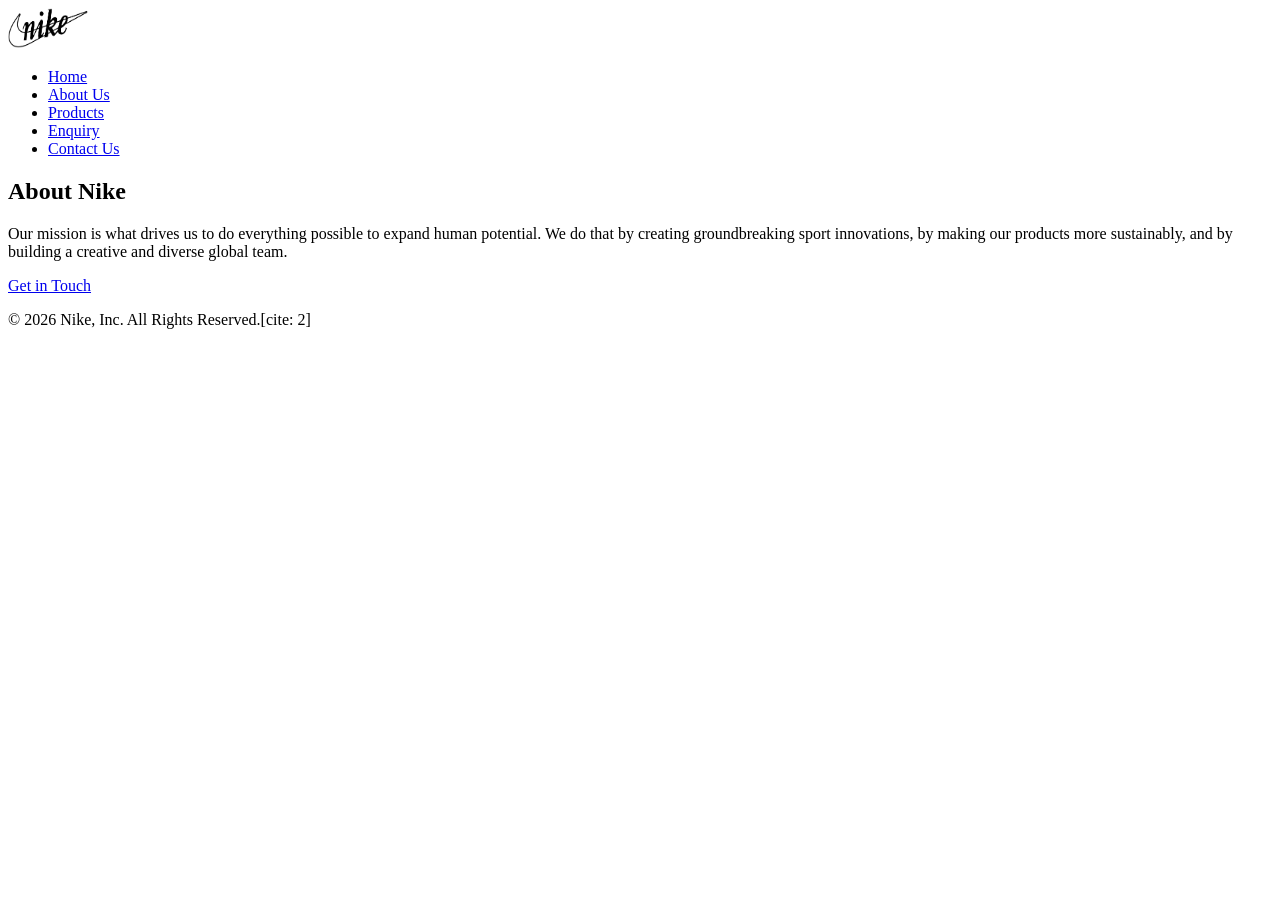
==== about.html @ 1f8e0d17 "Add files via upload" ====
<!DOCTYPE html>
<html lang="en">
<head>
    <meta charset="UTF-8">
    <meta name="viewport" content="width=device-width, initial-scale=1.0">
    <title>Nike | About Us</title>
    <link rel="stylesheet" href="css/style.css">
</head>
<body>
    <header>
        <div class="logo-container">
            <img src="logo.png" alt="Nike Swoosh Logo" width="80" height="40">
        </div>
        <nav aria-label="Main Navigation">
            <ul>
                <li><a href="index.html">Home</a></li>
                <li><a href="about.html" class="active">About Us</a></li>
                <li><a href="products.html">Products</a></li>
                <li><a href="enquiry.html">Enquiry</a></li>
                <li><a href="contact.html">Contact Us</a></li>
            </ul>
        </nav>
    </header>

    <main>
        <section class="about-content">
            <h1>About Nike</h1>
            <p>Our mission is what drives us to do everything possible to expand human potential. We do that by creating groundbreaking sport innovations, by making our products more sustainably, and by building a creative and diverse global team.</p>
            <a href="contact.html" class="cta-button">Get in Touch</a>
        </section>
    </main>

    <footer>
        <p>&copy; 2026 Nike, Inc. All Rights Reserved.[cite: 2]</p>
    </footer>
</body>
</html>
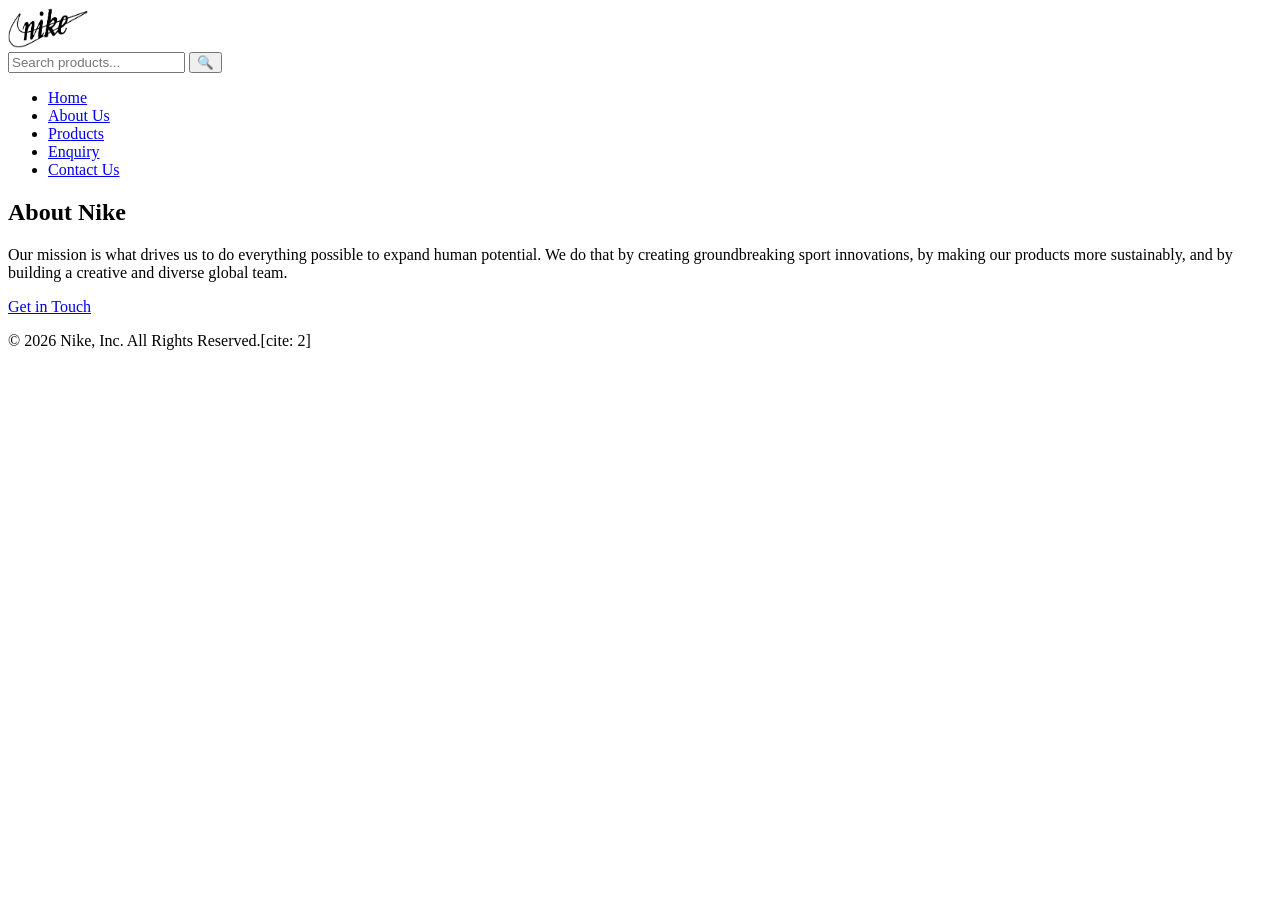
==== commit c45aaffb: "Add files via upload" ====
--- a/about.html
+++ b/about.html
@@ -1,37 +1,44 @@
-<!DOCTYPE html>
-<html lang="en">
-<head>
-    <meta charset="UTF-8">
-    <meta name="viewport" content="width=device-width, initial-scale=1.0">
-    <title>Nike | About Us</title>
-    <link rel="stylesheet" href="css/style.css">
-</head>
-<body>
-    <header>
-        <div class="logo-container">
-            <img src="logo.png" alt="Nike Swoosh Logo" width="80" height="40">
-        </div>
-        <nav aria-label="Main Navigation">
-            <ul>
-                <li><a href="index.html">Home</a></li>
-                <li><a href="about.html" class="active">About Us</a></li>
-                <li><a href="products.html">Products</a></li>
-                <li><a href="enquiry.html">Enquiry</a></li>
-                <li><a href="contact.html">Contact Us</a></li>
-            </ul>
-        </nav>
-    </header>
-
-    <main>
-        <section class="about-content">
-            <h1>About Nike</h1>
-            <p>Our mission is what drives us to do everything possible to expand human potential. We do that by creating groundbreaking sport innovations, by making our products more sustainably, and by building a creative and diverse global team.</p>
-            <a href="contact.html" class="cta-button">Get in Touch</a>
-        </section>
-    </main>
-
-    <footer>
-        <p>&copy; 2026 Nike, Inc. All Rights Reserved.[cite: 2]</p>
-    </footer>
-</body>
+<!DOCTYPE html>
+<html lang="en">
+<head>
+    <meta charset="UTF-8">
+    <meta name="viewport" content="width=device-width, initial-scale=1.0">
+    <title>Nike | About Us</title>
+    <link rel="stylesheet" href="css/style.css">
+</head>
+<body>
+    <header>
+        <div class="logo-container">
+            <img src="logo.png" alt="Nike Swoosh Logo" width="80" height="40">
+        </div>
+        
+        <!-- Search Bar -->
+        <div class="search-container">
+            <input type="text" placeholder="Search products..." onkeypress="if(event.key === 'Enter') { window.location.href='products.html'; }">
+            <button type="button" onclick="window.location.href='products.html'">🔍</button>
+        </div>
+
+        <nav aria-label="Main Navigation">
+            <ul>
+                <li><a href="index.html">Home</a></li>
+                <li><a href="about.html" class="active">About Us</a></li>
+                <li><a href="products.html">Products</a></li>
+                <li><a href="enquiry.html">Enquiry</a></li>
+                <li><a href="contact.html">Contact Us</a></li>
+            </ul>
+        </nav>
+    </header>
+
+    <main>
+        <section class="about-content">
+            <h1>About Nike</h1>
+            <p class="section-desc">Our mission is what drives us to do everything possible to expand human potential. We do that by creating groundbreaking sport innovations, by making our products more sustainably, and by building a creative and diverse global team.</p>
+            <a href="contact.html" class="cta-button">Get in Touch</a>
+        </section>
+    </main>
+
+    <footer>
+        <p>&copy; 2026 Nike, Inc. All Rights Reserved.[cite: 2]</p>
+    </footer>
+</body>
 </html>
